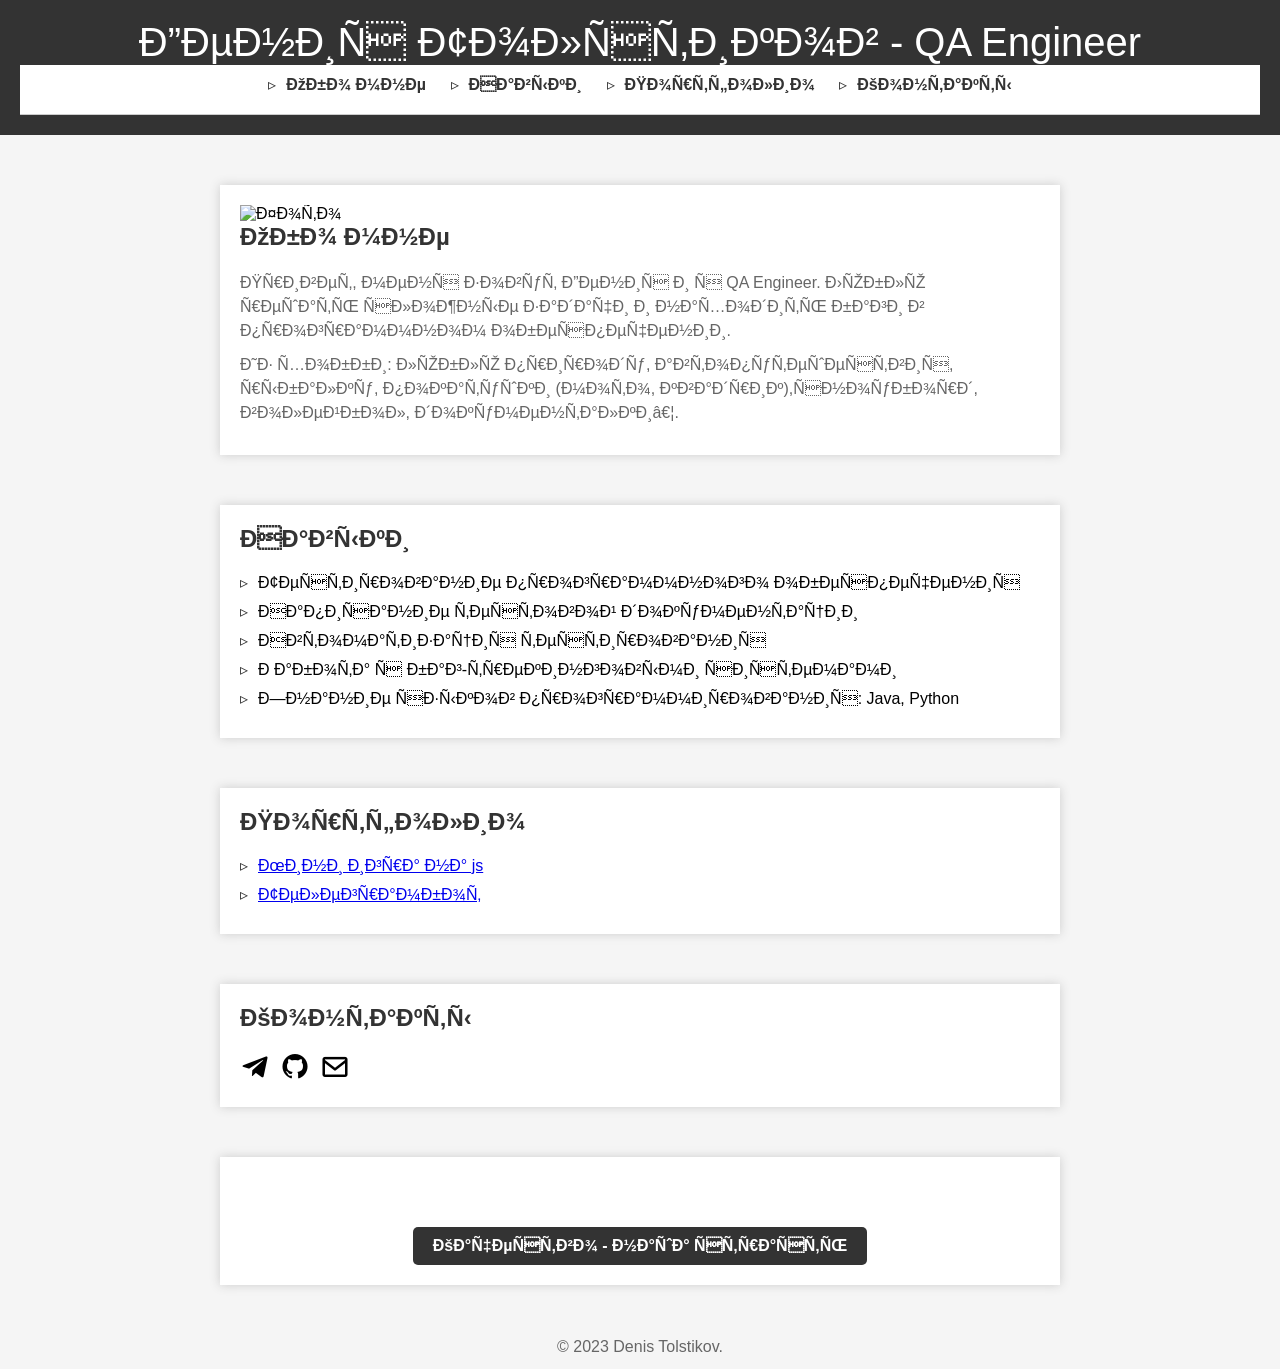
==== index.html @ 5b06b692 "Update index.html" ====
<!DOCTYPE html>
<html>
<head>
	<meta charset="QA">
	<title>Денис Толстиков - QA Engineer</title>
	<link rel="stylesheet" href="style.css">
	<link rel="apple-touch-icon" sizes="180x180" href="/apple-touch-icon.png">
	<link rel="icon" type="image/png" sizes="32x32" href="/favicon-32x32.png">
	<link rel="icon" type="image/png" sizes="16x16" href="/favicon-16x16.png">
	<link rel="manifest" href="/site.webmanifest">
	<link rel="mask-icon" href="/safari-pinned-tab.svg" color="#5bbad5">
	<meta name="msapplication-TileColor" content="#da532c">
	<meta name="theme-color" content="#ffffff">
	<link rel="preconnect" href="https://fonts.gstatic.com">
    <link href="https://fonts.googleapis.com/css2?family=Montserrat:wght@300;400;500;600;700&display=swap"rel="stylesheet">
    <link rel="stylesheet" href="https://cdn.jsdelivr.net/npm/boxicons@latest/css/boxicons.min.css">
    <link rel="stylesheet" href="style.css">
    <!-- Yandex.Metrika counter -->
<script type="text/javascript" >
   (function(m,e,t,r,i,k,a){m[i]=m[i]||function(){(m[i].a=m[i].a||[]).push(arguments)};
   m[i].l=1*new Date();
   for (var j = 0; j < document.scripts.length; j++) {if (document.scripts[j].src === r) { return; }}
   k=e.createElement(t),a=e.getElementsByTagName(t)[0],k.async=1,k.src=r,a.parentNode.insertBefore(k,a)})
   (window, document, "script", "https://mc.yandex.ru/metrika/tag.js", "ym");

   ym(93523552, "init", {
        clickmap:true,
        trackLinks:true,
        accurateTrackBounce:true
   });
</script>
<noscript><div><img src="https://mc.yandex.ru/watch/93523552" style="position:absolute; left:-9999px;" alt="" /></div></noscript>
<!-- /Yandex.Metrika counter -->
	<style></style>
</head>
<body>
	<header>
		<h1>Денис Толстиков - QA Engineer</h1>
		<nav>
			<ul>
				<li><a href="#about">Обо мне</a></li>
				<li><a href="#skills">Навыки</a></li>
				<li><a href="#portfolio">Портфолио</a></li>
				<li><a href="#contact">Контакты</a>
            </ul>
		</nav>
	</header>
	<section id="about">
		<img src="Фото.jpg" alt="Фото" align=center>
		<h2>Обо мне</h2>
		<p>Привет, меня зовут Денис и я QA Engineer. Люблю решать сложные задачи и находить баги в программном обеспечении.</p>
		<p>Из хобби: люблю природу, автопутешествия, рыбалку, покатушки (мото, квадрик),сноуборд, волейбол, документалки…. </p>
	</section>
	<section id="skills">
		<h2>Навыки</h2>
		<ul>
			<li>Тестирование программного обеспечения</li>
			<li>Написание тестовой документации</li>
			<li>Автоматизация тестирования</li>
			<li>Работа с баг-трекинговыми системами</li>
			<li>Знание языков программирования: Java, Python</li>
		</ul>
	</section>
	<section id="portfolio">
		<h2>Портфолио</h2>
		<ul>
			<li><a href="https://denistolstikov-qa.github.io/game/">Мини игра на js</a></li>
			<li><a href="https://t.me/ivanych_generation_file_bot">Телеграмбот</a></li>
		</ul>
	</section>
	<section id="links">
		<h2>Контакты</h2>
        <ul class="hero__links">
          <a class="hero__link" href="https://t.me/Den_Ivanych_0_0_1"><i class='bx bxl-telegram' ></i></a>
          <a class="hero__link" href="https://github.com/DenisTolstikov-qa"><i class='bx bxl-github'></i></a>
          <a class="hero__link" href="mailto:tdivanych@yandex.ru"><i class='bx bx-envelope'></i></a>
        </ul>
        </section>
	<section id="contact">
			 <div class="contact">
				<a>Качество - наша страсть</a>
		   	</div>
	</section>
	<script type="text/javascript" src="js.js"></script>
	<footer>
      <p>&copy; 2023 Denis Tolstikov.</p>
  </footer>
</body>
</html>
---- style.css ----
body {
			margin: 0;
			padding: 0;
			font-family: sans-serif;
			background-color: #f5f5f5;
		}
		header {
			background-color: #333;
			color: #fff;
			padding: 20px;
			text-align: center;
		}
		h1 {
			margin: 0;
			font-size: 40px;
			font-weight: normal;
		}
		nav {
			background-color: #fff;
			border-bottom: 1px solid #ccc;
			padding: 10px;
			display: flex;
			justify-content: center;
		}
		nav ul {
			list-style: none;
			margin: 0;
			padding: 0;
		}
		nav li {
			display: inline-block;
			margin: 0 10px;
		}
		nav a {
			color: #333;
			text-decoration: none;
			font-weight: bold;
			font-size: 16px;
			transition: color 0.3s ease-in-out;
		}
		nav a:hover {
			color: #666;
		}
		section {
			max-width: 800px;
			margin: 50px auto;
			padding: 20px;
			background-color: #fff;
			box-shadow: 0px 0px 10px #ccc;
		}
		h2 {
			font-size: 24px;
			font-weight: bold;
			color: #333;
			margin: 0 0 20px;
		}
		p {
			margin: 0 0 10px;
			line-height: 1.5;
			color: #666;
		}
		ul {
			margin: 0;
			padding: 0;
			list-style: none;
		}
		ul li {
			margin-bottom: 10px;
		}
		ul li:before {
			content: "▹";
			color: #333;
			margin-right: 10px;
		}
		.hero__links {
 			 display: flex;
		}

		.hero__link {
  			margin-right: 10px;
			font-size: 30px;
  			color: #000;
		}

		.hero__link:hover {
  			color: #4facfe;
		}
		.contact {
			display: flex;
			align-items: center;
			justify-content: center;
			margin-top: 50px;
		}
		.contact a {
			display: flex;
			align-items: center;
			justify-content: center;
			background-color: #333;
			color: #fff;
			text-decoration: none;
			padding: 10px 20px;
			border-radius: 5px;
			font-weight: bold;
			font-size: 16px;
			transition: background-color 0.3s ease-in-out;
		}
		.contact a:hover {
			background-color: #666;
		}
		img {
  			width: 20%;
  			height: 20%;
  			display: flex;
			align-items: center;
			justify-content: center;
}
footer {
  			display: flex;
			align-items: center;
			justify-content: center
}
---- style.css ----
body {
			margin: 0;
			padding: 0;
			font-family: sans-serif;
			background-color: #f5f5f5;
		}
		header {
			background-color: #333;
			color: #fff;
			padding: 20px;
			text-align: center;
		}
		h1 {
			margin: 0;
			font-size: 40px;
			font-weight: normal;
		}
		nav {
			background-color: #fff;
			border-bottom: 1px solid #ccc;
			padding: 10px;
			display: flex;
			justify-content: center;
		}
		nav ul {
			list-style: none;
			margin: 0;
			padding: 0;
		}
		nav li {
			display: inline-block;
			margin: 0 10px;
		}
		nav a {
			color: #333;
			text-decoration: none;
			font-weight: bold;
			font-size: 16px;
			transition: color 0.3s ease-in-out;
		}
		nav a:hover {
			color: #666;
		}
		section {
			max-width: 800px;
			margin: 50px auto;
			padding: 20px;
			background-color: #fff;
			box-shadow: 0px 0px 10px #ccc;
		}
		h2 {
			font-size: 24px;
			font-weight: bold;
			color: #333;
			margin: 0 0 20px;
		}
		p {
			margin: 0 0 10px;
			line-height: 1.5;
			color: #666;
		}
		ul {
			margin: 0;
			padding: 0;
			list-style: none;
		}
		ul li {
			margin-bottom: 10px;
		}
		ul li:before {
			content: "▹";
			color: #333;
			margin-right: 10px;
		}
		.hero__links {
 			 display: flex;
		}

		.hero__link {
  			margin-right: 10px;
			font-size: 30px;
  			color: #000;
		}

		.hero__link:hover {
  			color: #4facfe;
		}
		.contact {
			display: flex;
			align-items: center;
			justify-content: center;
			margin-top: 50px;
		}
		.contact a {
			display: flex;
			align-items: center;
			justify-content: center;
			background-color: #333;
			color: #fff;
			text-decoration: none;
			padding: 10px 20px;
			border-radius: 5px;
			font-weight: bold;
			font-size: 16px;
			transition: background-color 0.3s ease-in-out;
		}
		.contact a:hover {
			background-color: #666;
		}
		img {
  			width: 20%;
  			height: 20%;
  			display: flex;
			align-items: center;
			justify-content: center;
}
footer {
  			display: flex;
			align-items: center;
			justify-content: center
}
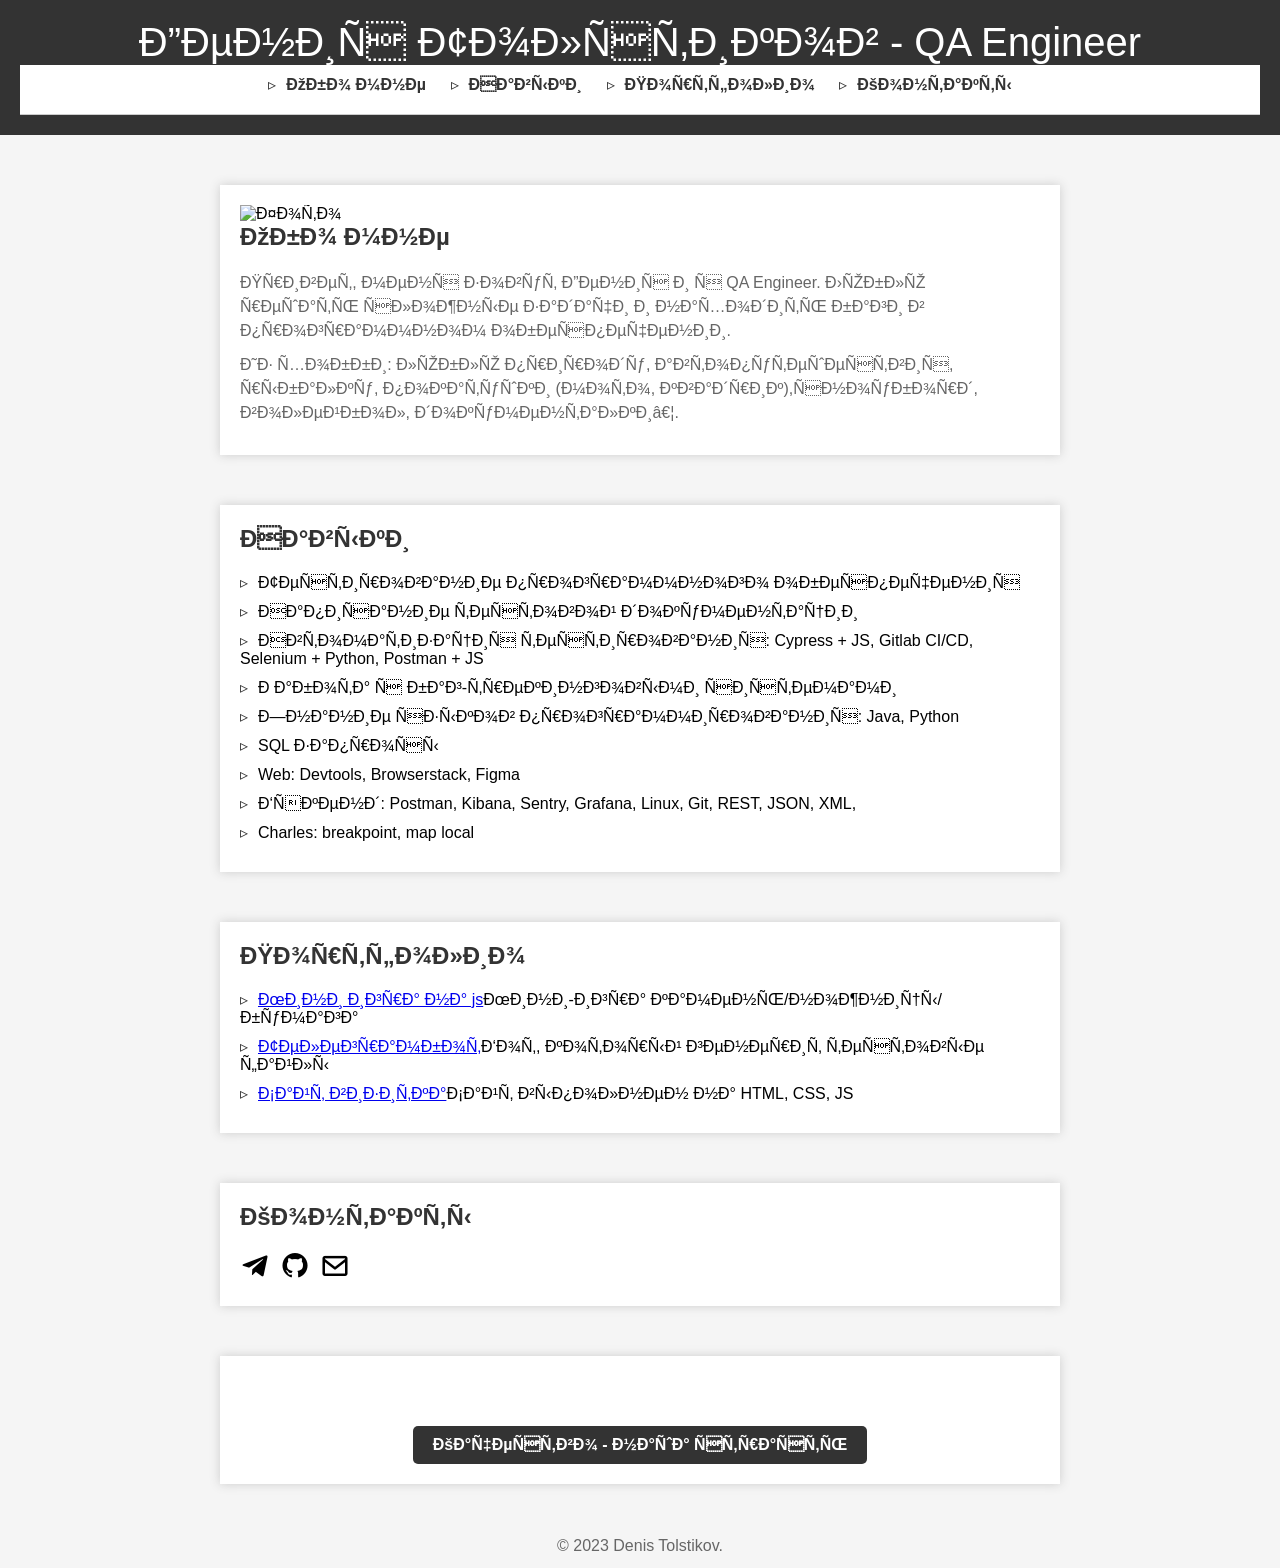
==== commit 83b8bda9: "Update index.html" ====
--- a/index.html
+++ b/index.html
@@ -56,16 +56,21 @@
 		<ul>
 			<li>Тестирование программного обеспечения</li>
 			<li>Написание тестовой документации</li>
-			<li>Автоматизация тестирования</li>
+			<li>Автоматизация тестирования: Cypress + JS, Gitlab CI/CD, Selenium + Python, Postman + JS</li>
 			<li>Работа с баг-трекинговыми системами</li>
 			<li>Знание языков программирования: Java, Python</li>
+			<li>SQL запросы</li>
+			<li>Web: Devtools, Browserstack, Figma</li>
+			<li>Бэкенд: Postman, Kibana, Sentry, Grafana, Linux, Git, REST, JSON, XML,</li>
+			<li>Charles: breakpoint, map local</li>
 		</ul>
 	</section>
 	<section id="portfolio">
 		<h2>Портфолио</h2>
 		<ul>
-			<li><a href="https://denistolstikov-qa.github.io/game/">Мини игра на js</a></li>
-			<li><a href="https://t.me/ivanych_generation_file_bot">Телеграмбот</a></li>
+			<li><a href="https://denistolstikov-qa.github.io/game/">Мини игра на js</a>Мини-игра камень/ножницы/бумага</li>
+			<li><a href="https://t.me/ivanych_generation_file_bot">Телеграмбот</a>Бот, который генерит тестовые файлы</li>
+			<li><a href="https://denistolstikov-qa.ru">Сайт визитка</a>Сайт выполнен на HTML, CSS, JS</li>
 		</ul>
 	</section>
 	<section id="links">
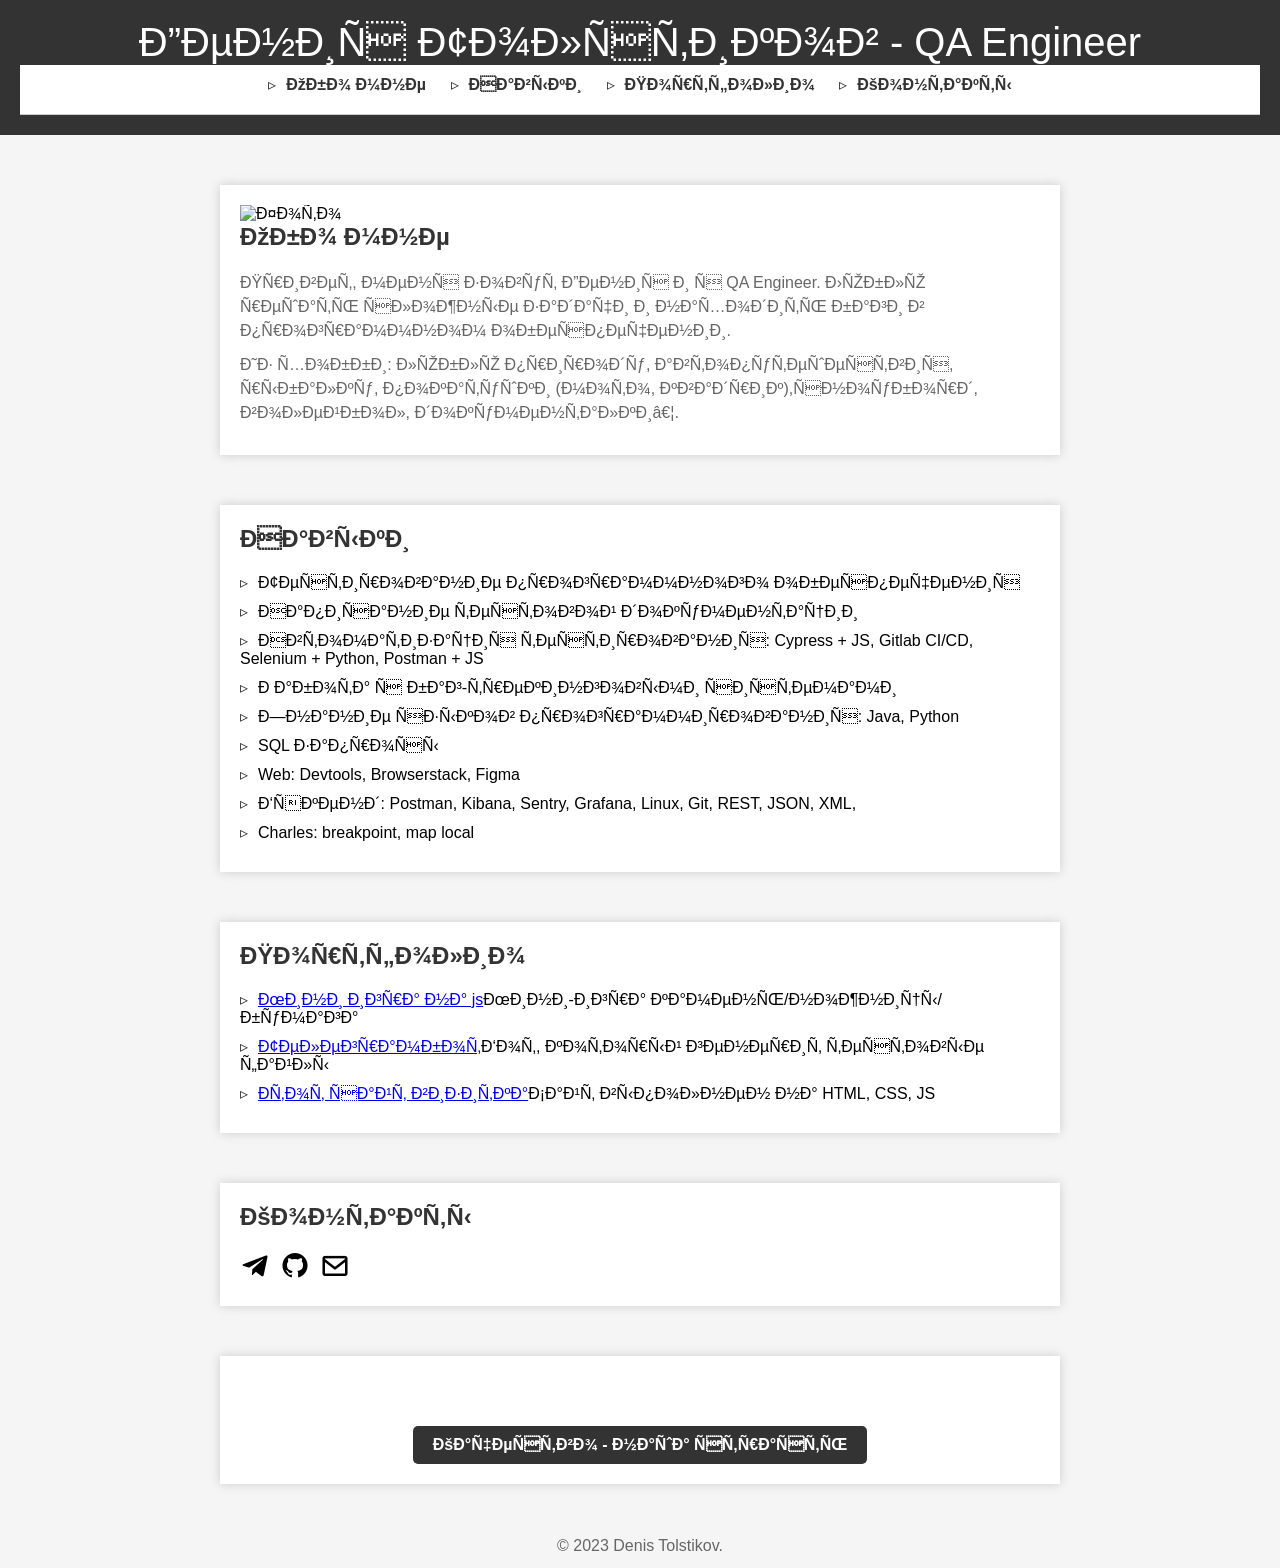
==== commit 4c3ef2a8: "Update index.html" ====
--- a/index.html
+++ b/index.html
@@ -70,7 +70,7 @@
 		<ul>
 			<li><a href="https://denistolstikov-qa.github.io/game/">Мини игра на js</a>Мини-игра камень/ножницы/бумага</li>
 			<li><a href="https://t.me/ivanych_generation_file_bot">Телеграмбот</a>Бот, который генерит тестовые файлы</li>
-			<li><a href="https://denistolstikov-qa.ru">Сайт визитка</a>Сайт выполнен на HTML, CSS, JS</li>
+			<li><a href="https://denistolstikov-qa.ru">Этот сайт визитка</a>Сайт выполнен на HTML, CSS, JS</li>
 		</ul>
 	</section>
 	<section id="links">
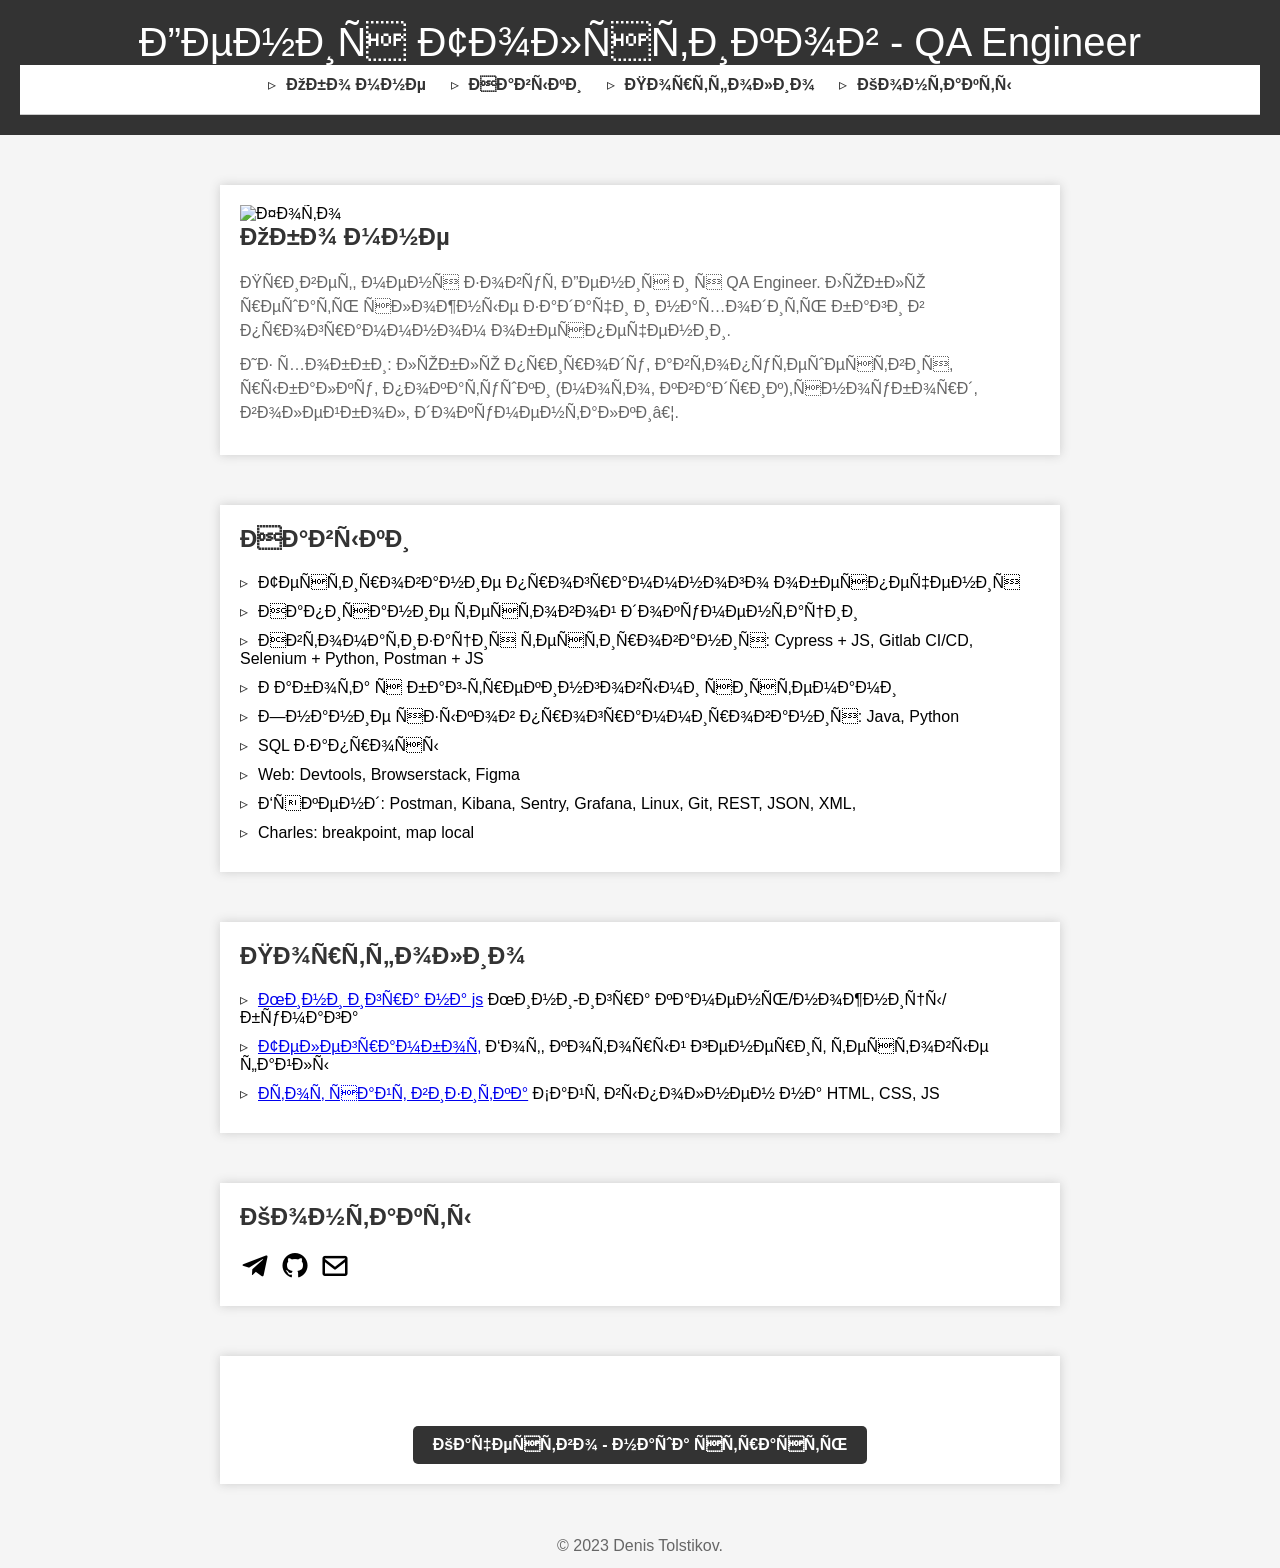
==== commit 175a46ee: "Update index.html" ====
--- a/index.html
+++ b/index.html
@@ -68,9 +68,9 @@
 	<section id="portfolio">
 		<h2>Портфолио</h2>
 		<ul>
-			<li><a href="https://denistolstikov-qa.github.io/game/">Мини игра на js</a>Мини-игра камень/ножницы/бумага</li>
-			<li><a href="https://t.me/ivanych_generation_file_bot">Телеграмбот</a>Бот, который генерит тестовые файлы</li>
-			<li><a href="https://denistolstikov-qa.ru">Этот сайт визитка</a>Сайт выполнен на HTML, CSS, JS</li>
+			<li><a href="https://denistolstikov-qa.github.io/game/">Мини игра на js</a> Мини-игра камень/ножницы/бумага</li>
+			<li><a href="https://t.me/ivanych_generation_file_bot">Телеграмбот</a> Бот, который генерит тестовые файлы</li>
+			<li><a href="https://denistolstikov-qa.ru">Этот сайт визитка</a> Сайт выполнен на HTML, CSS, JS</li>
 		</ul>
 	</section>
 	<section id="links">
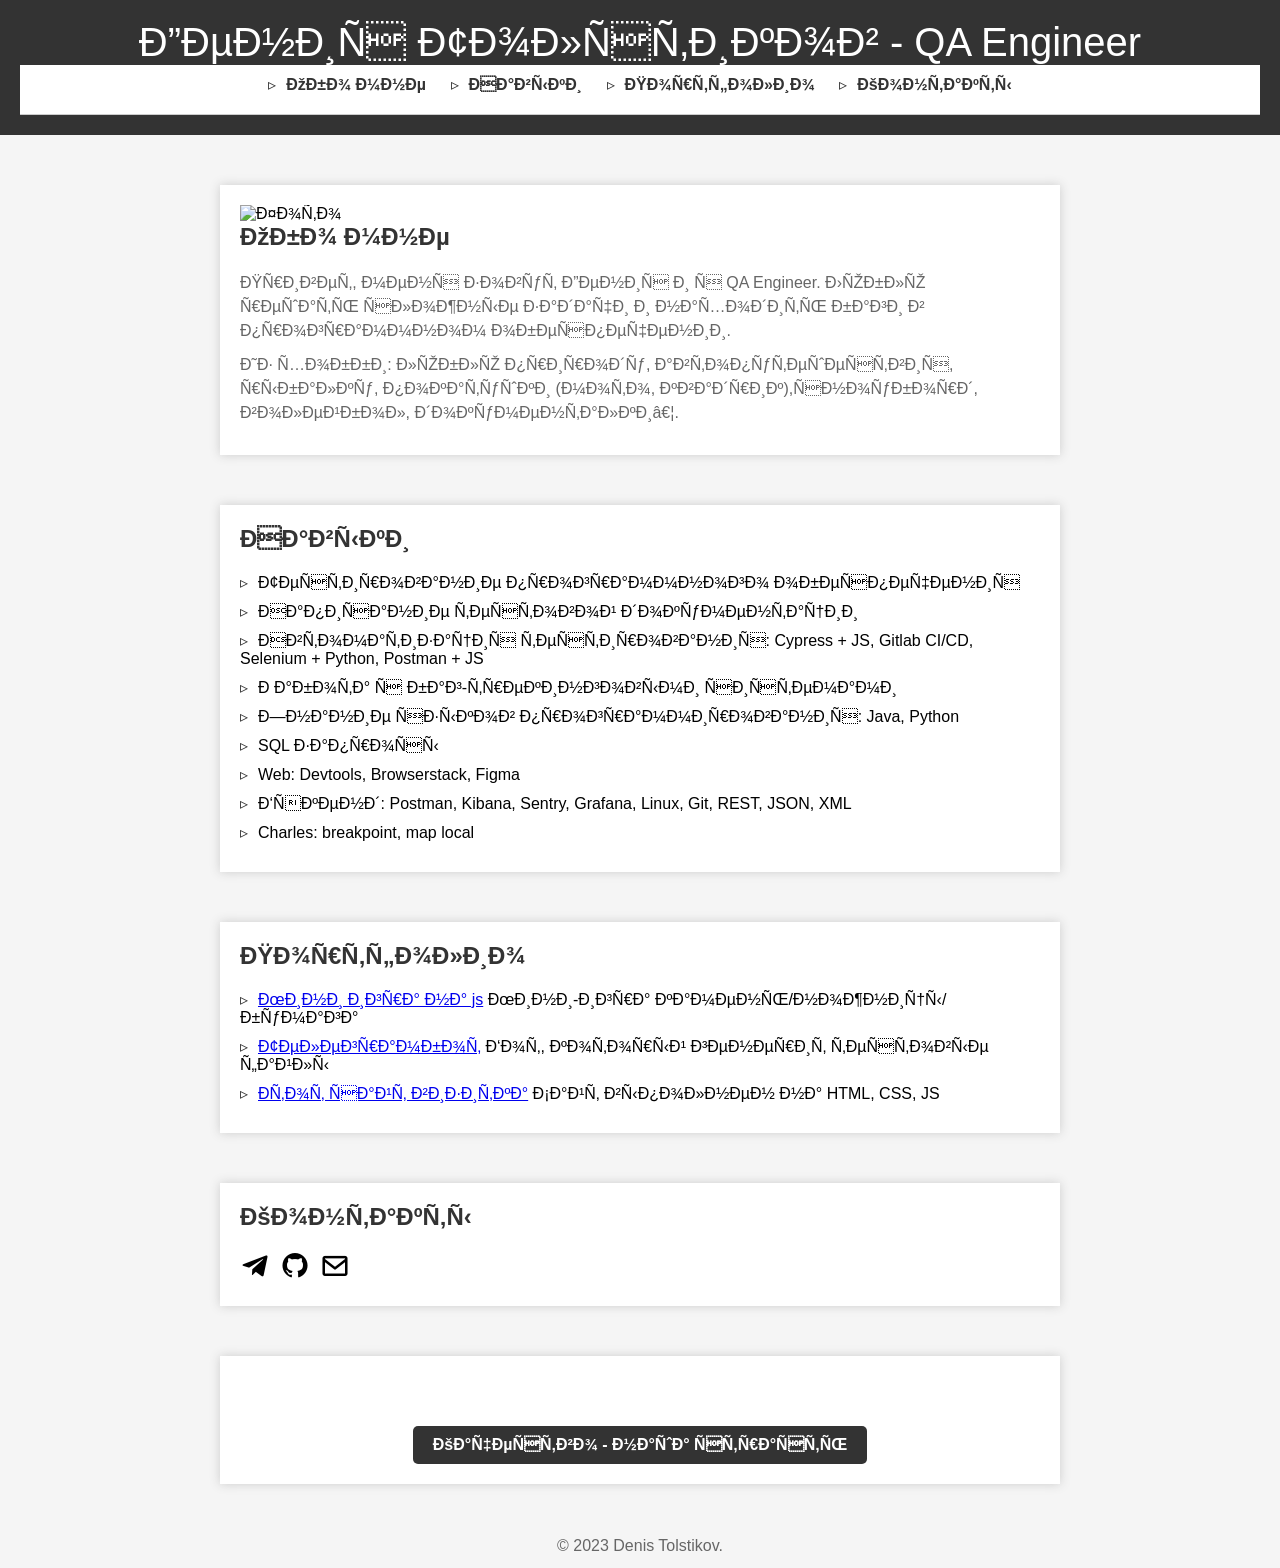
==== commit 8951d499: "Update index.html" ====
--- a/index.html
+++ b/index.html
@@ -61,7 +61,7 @@
 			<li>Знание языков программирования: Java, Python</li>
 			<li>SQL запросы</li>
 			<li>Web: Devtools, Browserstack, Figma</li>
-			<li>Бэкенд: Postman, Kibana, Sentry, Grafana, Linux, Git, REST, JSON, XML,</li>
+			<li>Бэкенд: Postman, Kibana, Sentry, Grafana, Linux, Git, REST, JSON, XML</li>
 			<li>Charles: breakpoint, map local</li>
 		</ul>
 	</section>
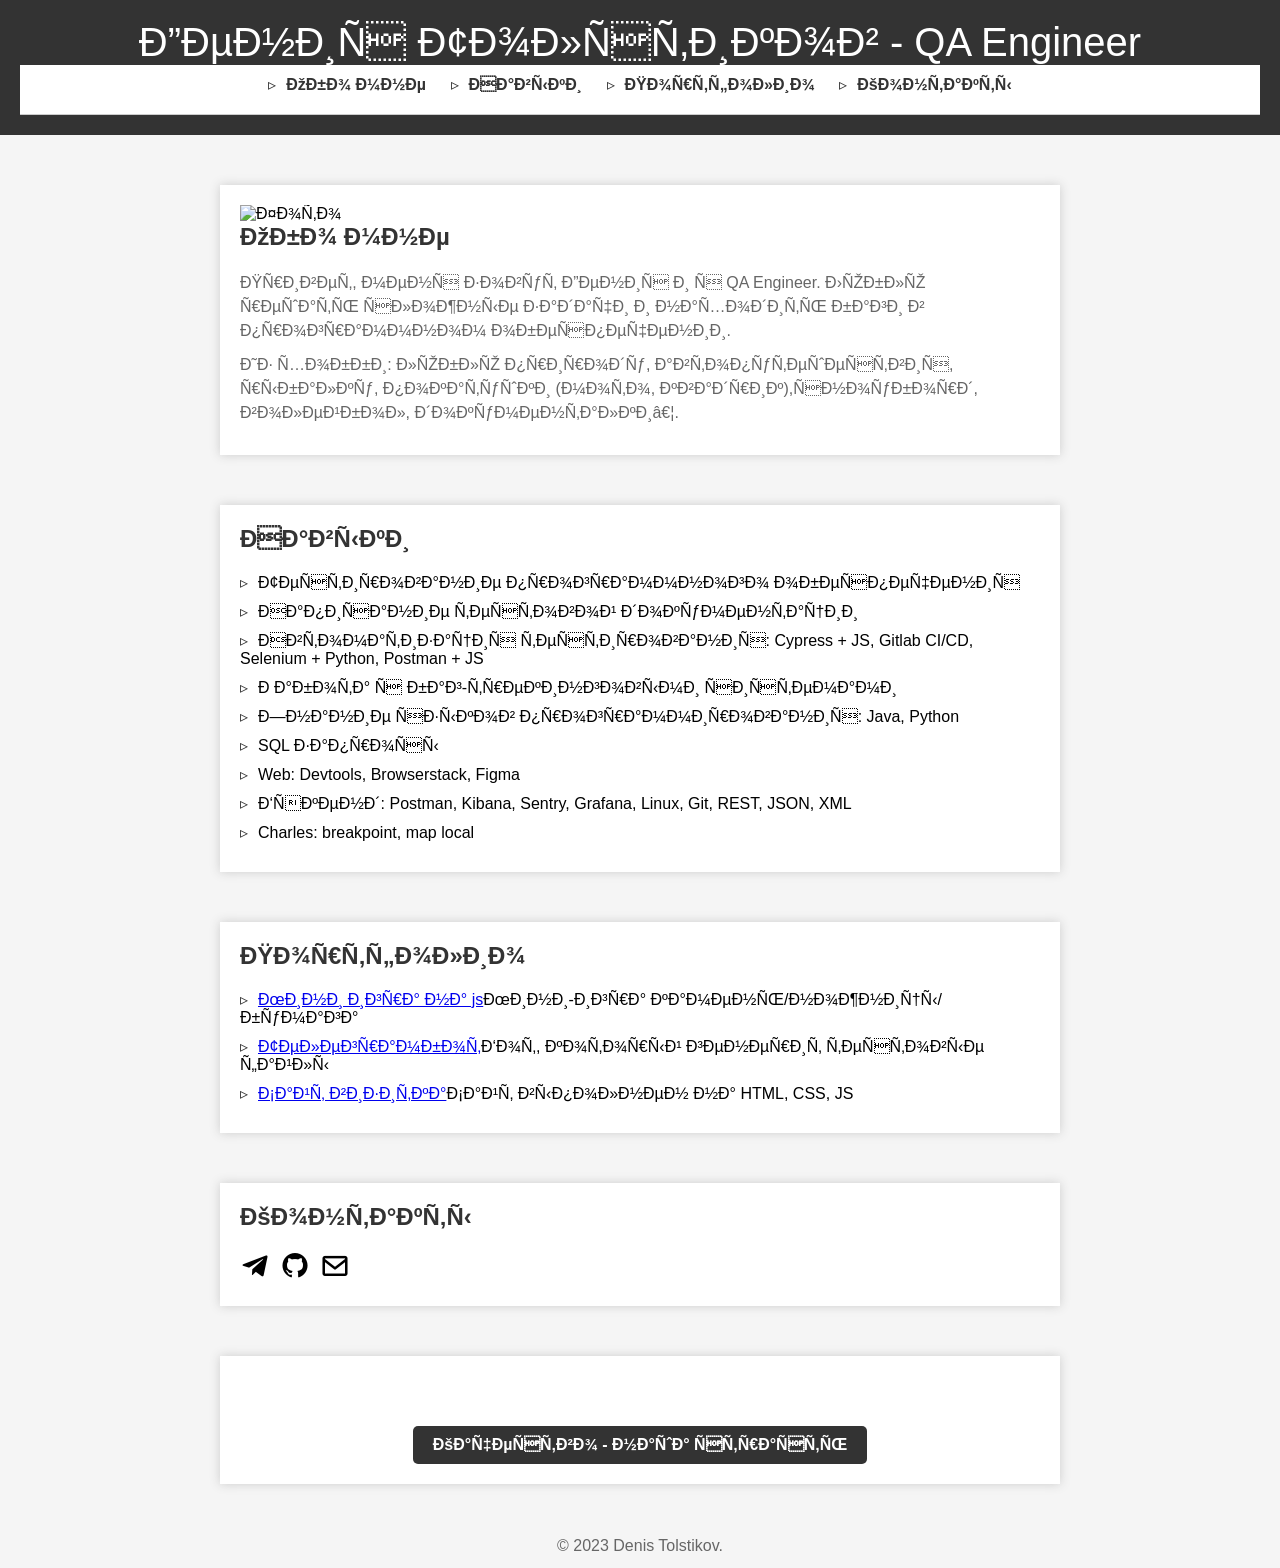
==== commit 114363f1: "Update index.html" ====
--- a/index.html
+++ b/index.html
@@ -68,9 +68,9 @@
 	<section id="portfolio">
 		<h2>Портфолио</h2>
 		<ul>
-			<li><a href="https://denistolstikov-qa.github.io/game/">Мини игра на js</a> Мини-игра камень/ножницы/бумага</li>
-			<li><a href="https://t.me/ivanych_generation_file_bot">Телеграмбот</a> Бот, который генерит тестовые файлы</li>
-			<li><a href="https://denistolstikov-qa.ru">Этот сайт визитка</a> Сайт выполнен на HTML, CSS, JS</li>
+			<li><a href="https://denistolstikov-qa.github.io/game/">Мини игра на js</a>Мини-игра камень/ножницы/бумага</li>
+			<li><a href="https://t.me/ivanych_generation_file_bot">Телеграмбот</a>Бот, который генерит тестовые файлы</li>
+			<li><a href="https://denistolstikov-qa.ru">Сайт визитка</a>Сайт выполнен на HTML, CSS, JS</li>
 		</ul>
 	</section>
 	<section id="links">
--- a/style.css
+++ b/style.css
@@ -117,5 +117,4 @@
 footer {
   			display: flex;
 			align-items: center;
-			justify-content: center
-}
+			justify-content: center;}
--- a/style.css
+++ b/style.css
@@ -117,5 +117,4 @@
 footer {
   			display: flex;
 			align-items: center;
-			justify-content: center
-}
+			justify-content: center;}
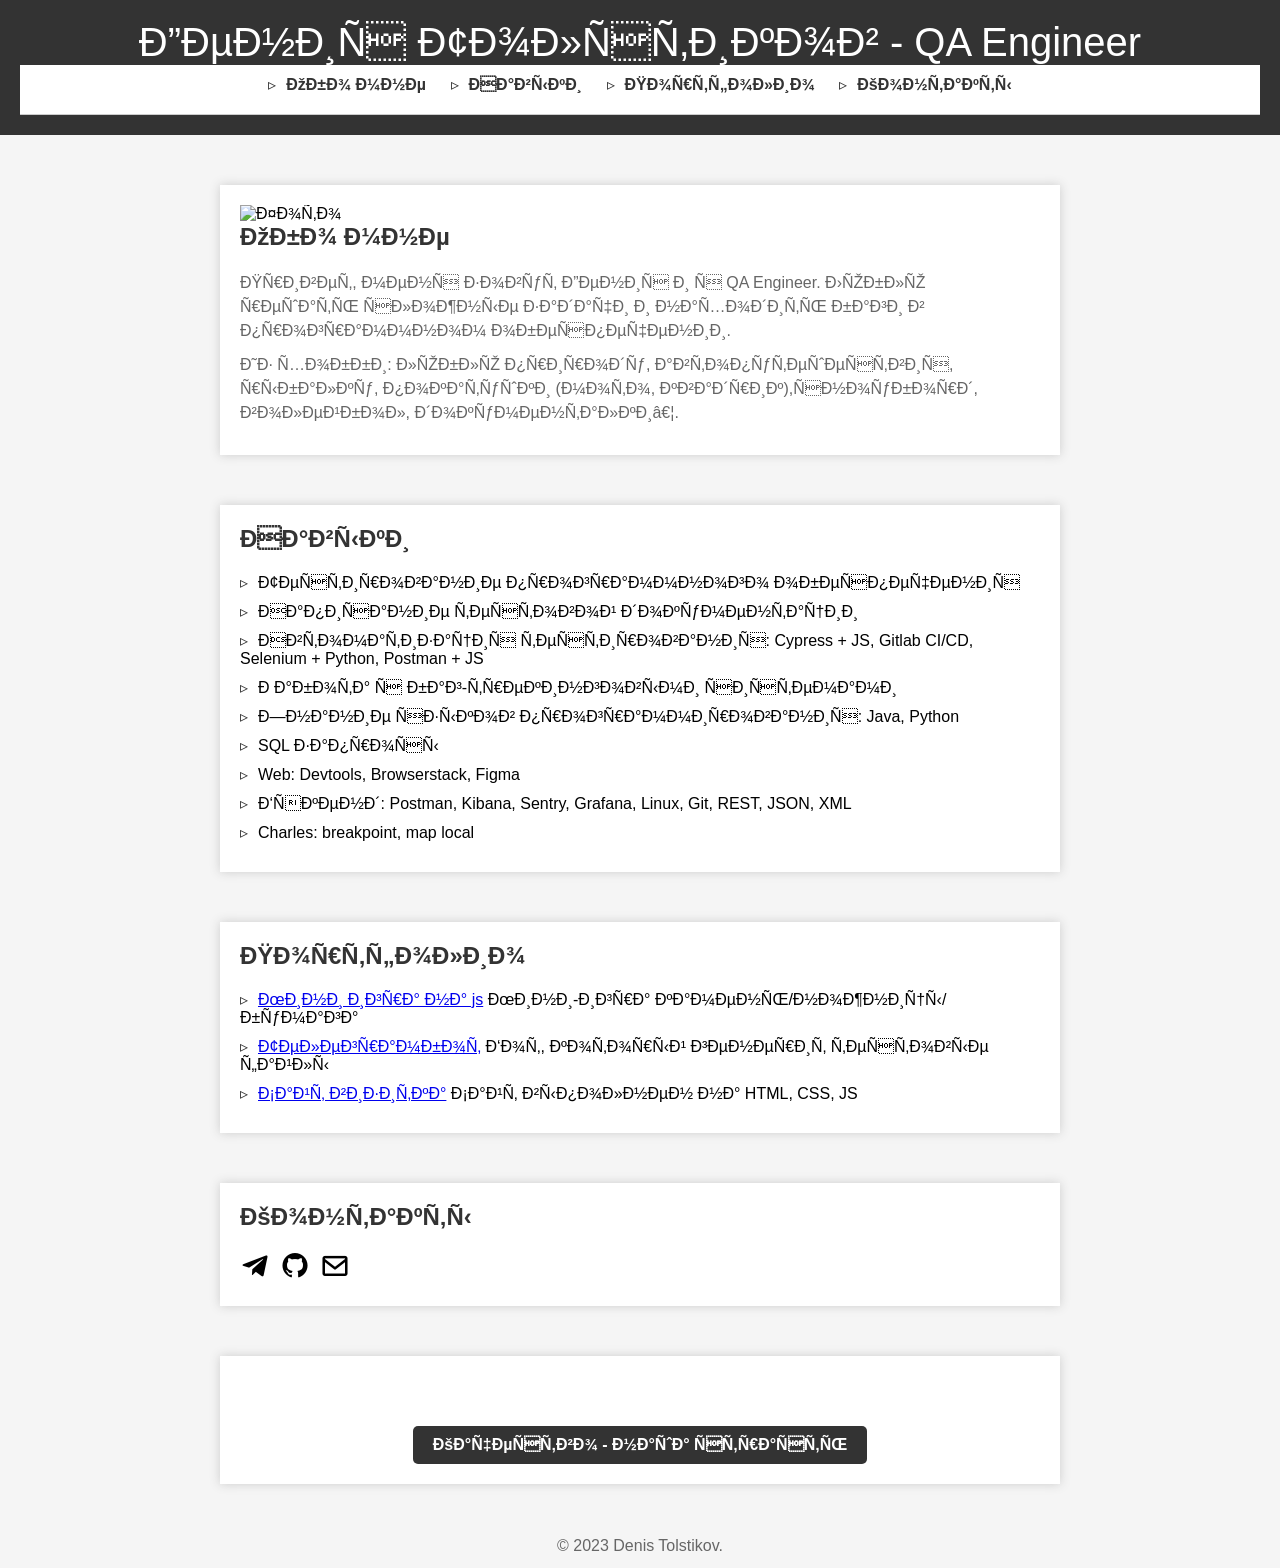
==== commit 1f9adcfa: "Update index.html" ====
--- a/index.html
+++ b/index.html
@@ -68,9 +68,9 @@
 	<section id="portfolio">
 		<h2>Портфолио</h2>
 		<ul>
-			<li><a href="https://denistolstikov-qa.github.io/game/">Мини игра на js</a>Мини-игра камень/ножницы/бумага</li>
-			<li><a href="https://t.me/ivanych_generation_file_bot">Телеграмбот</a>Бот, который генерит тестовые файлы</li>
-			<li><a href="https://denistolstikov-qa.ru">Сайт визитка</a>Сайт выполнен на HTML, CSS, JS</li>
+			<li><a href="https://denistolstikov-qa.github.io/game/">Мини игра на js</a> Мини-игра камень/ножницы/бумага</li>
+			<li><a href="https://t.me/ivanych_generation_file_bot">Телеграмбот</a> Бот, который генерит тестовые файлы</li>
+			<li><a href="https://denistolstikov-qa.ru">Сайт визитка</a> Сайт выполнен на HTML, CSS, JS</li>
 		</ul>
 	</section>
 	<section id="links">
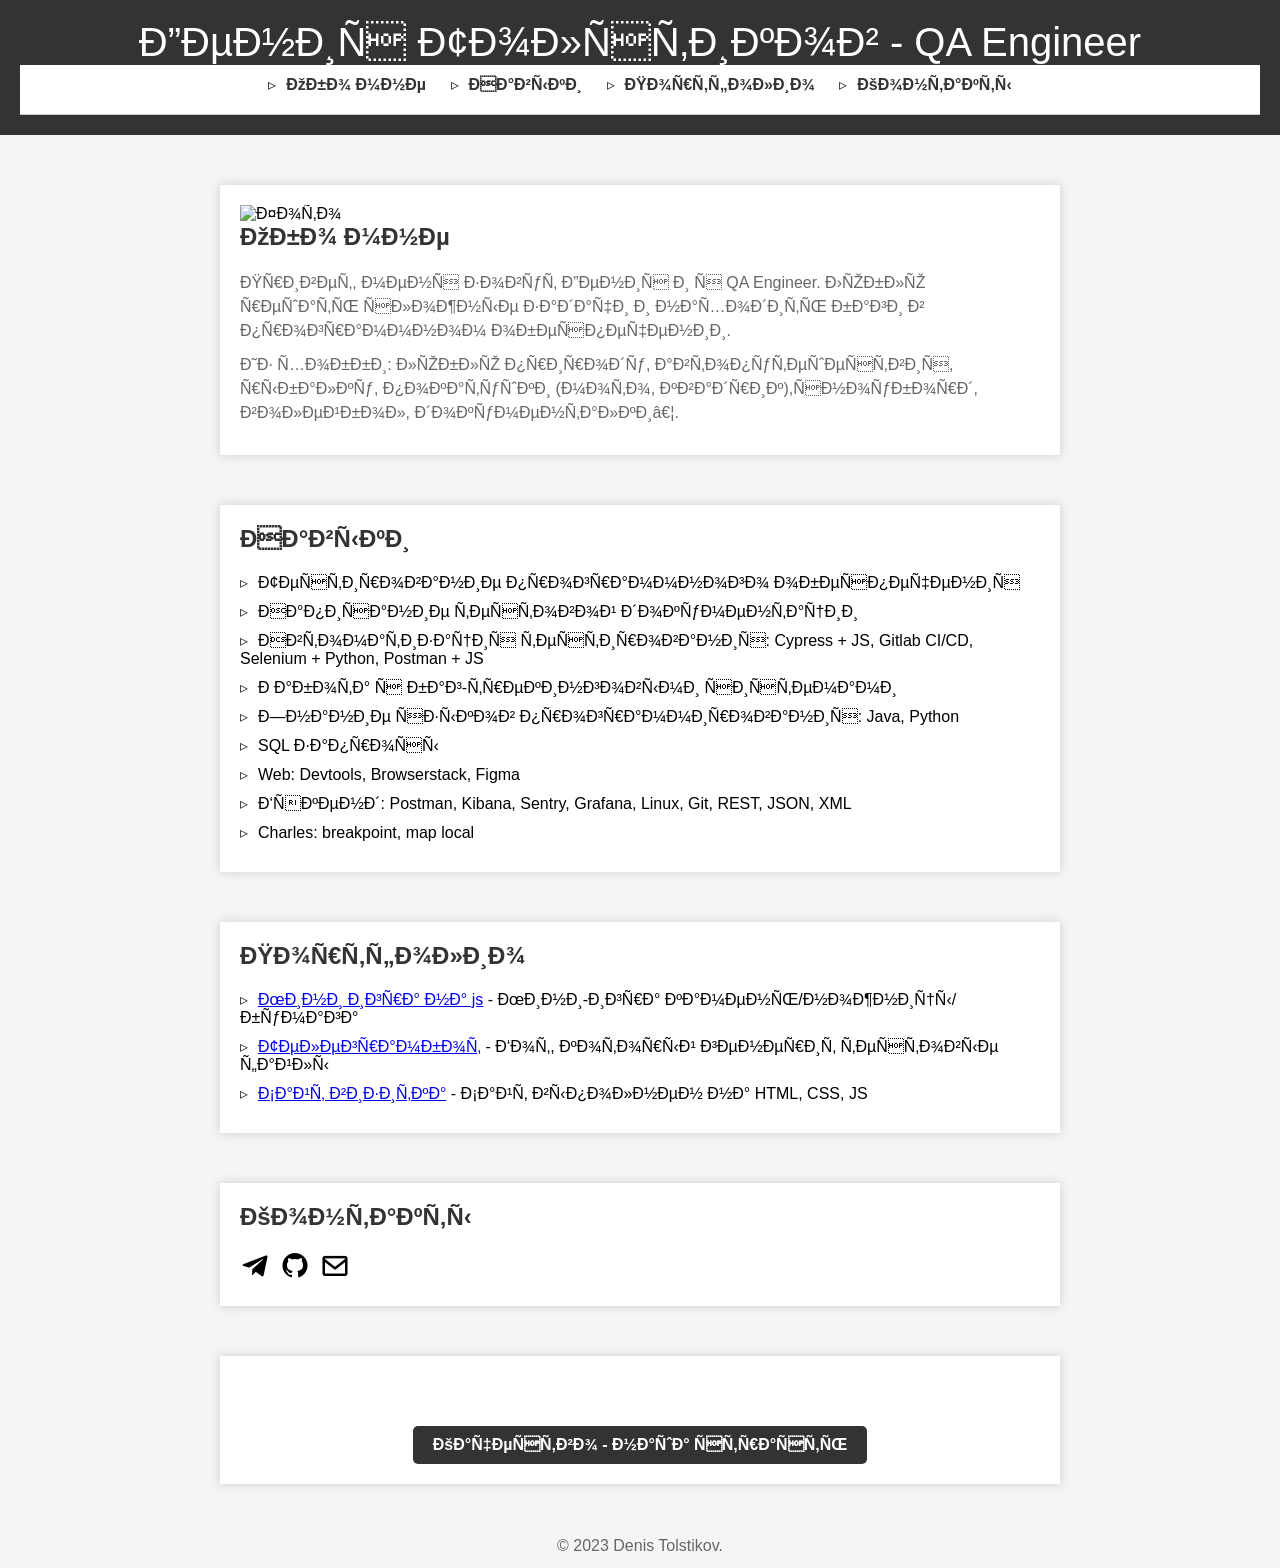
==== commit 29051e22: "Update index.html" ====
--- a/index.html
+++ b/index.html
@@ -68,9 +68,9 @@
 	<section id="portfolio">
 		<h2>Портфолио</h2>
 		<ul>
-			<li><a href="https://denistolstikov-qa.github.io/game/">Мини игра на js</a> Мини-игра камень/ножницы/бумага</li>
-			<li><a href="https://t.me/ivanych_generation_file_bot">Телеграмбот</a> Бот, который генерит тестовые файлы</li>
-			<li><a href="https://denistolstikov-qa.ru">Сайт визитка</a> Сайт выполнен на HTML, CSS, JS</li>
+			<li><a href="https://denistolstikov-qa.github.io/game/">Мини игра на js</a> - Мини-игра камень/ножницы/бумага</li>
+			<li><a href="https://t.me/ivanych_generation_file_bot">Телеграмбот</a> - Бот, который генерит тестовые файлы</li>
+			<li><a href="https://denistolstikov-qa.ru">Сайт визитка</a> - Сайт выполнен на HTML, CSS, JS</li>
 		</ul>
 	</section>
 	<section id="links">
